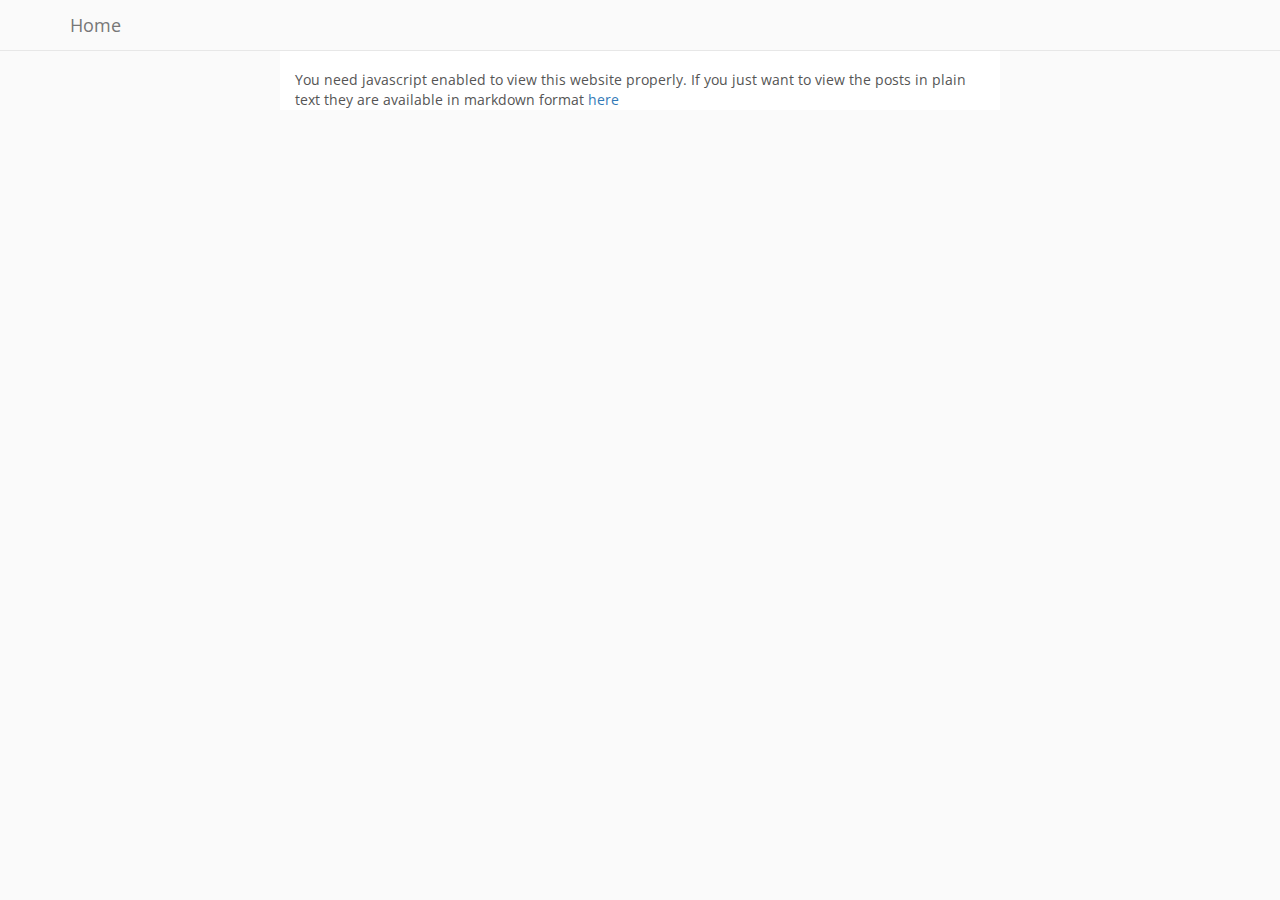
==== index.html @ eefb50ed "Initial code commit" ====
<!DOCTYPE html>
<html lang="en">
  <head>
    <title>Please enable javascript</title>
    <!-- Bootstrap -->
    <link rel="stylesheet" href="//maxcdn.bootstrapcdn.com/bootstrap/3.3.5/css/bootstrap.min.css">
    <link href='//fonts.googleapis.com/css?family=Open+Sans' rel='stylesheet' type='text/css'>
    <link rel="stylesheet" type="text/css" href="/css/style.css">
    <meta name="viewport" content="width=device-width, initial-scale=1">
  </head>
  <body>
    <nav class="navbar navbar-default navbar-fixed-top">
      <div class="container">
        <div class="navbar-header">
          <a class="navbar-brand" href="#">Home</a>
        </div>
      </div>
    </nav>
    <div id="content" class="container">You need javascript enabled to view this website properly. If you just want to view the posts in plain text they are available in markdown format <a href="/posts">here</a></div>
    <!-- jQuery -->
    <script src="//code.jquery.com/jquery-2.1.4.min.js"></script>
    <!-- bootstrap -->
    <script src="//maxcdn.bootstrapcdn.com/bootstrap/3.3.5/js/bootstrap.min.js"></script>
    <!-- markdown compiler https://github.com/chjj/marked/ -->
    <script src="/js/marked.js"></script>
    <!-- md5(d) -->
    <script src="/js/md5.min.js"></script>
    <script src="/js/main.js"></script>
  </body>
</html>
---- css/style.css ----
body {
  color: rgb(85,85,85);
  background-color: rgb(250, 250, 250);
  font-family: 'Open Sans', sans-serif;
  padding-top: 50px;
  padding-bottom: 70px;
}


#content {
  margin: auto;
  background-color: white;
  padding-top: 20px;
  max-width: 720px;
}

#content h1, #home h2 {
  text-align: center;
}

#home img.feature {
  width: 200px;
  height: 200px;
  margin: auto;
  display: block;
  border-radius: 50%;
  box-shadow: 2px 2px 5px #D5D5D5;
}

#home ul {
  list-style: none;
  padding: 0;
  text-align: center;
}

#home > ul {
  display: inline-block;
  width: 32%;
  vertical-align: top;
}

pre {
  overflow-x: auto;
}

pre code {
  overflow-wrap: normal;
  white-space: pre;
}

.navbar-default {
  background-color: inherit;
  border-style: transparent;
}

table, th, td {
  padding: 5px;
  border: 1px solid rgb(85,85,85);
}

@media (max-width: 750px) {
  #home > ul {
    width: 49%;
  }
}

@media (max-width: 450px) {
  #home > ul {
    width: 100%;
  }
}
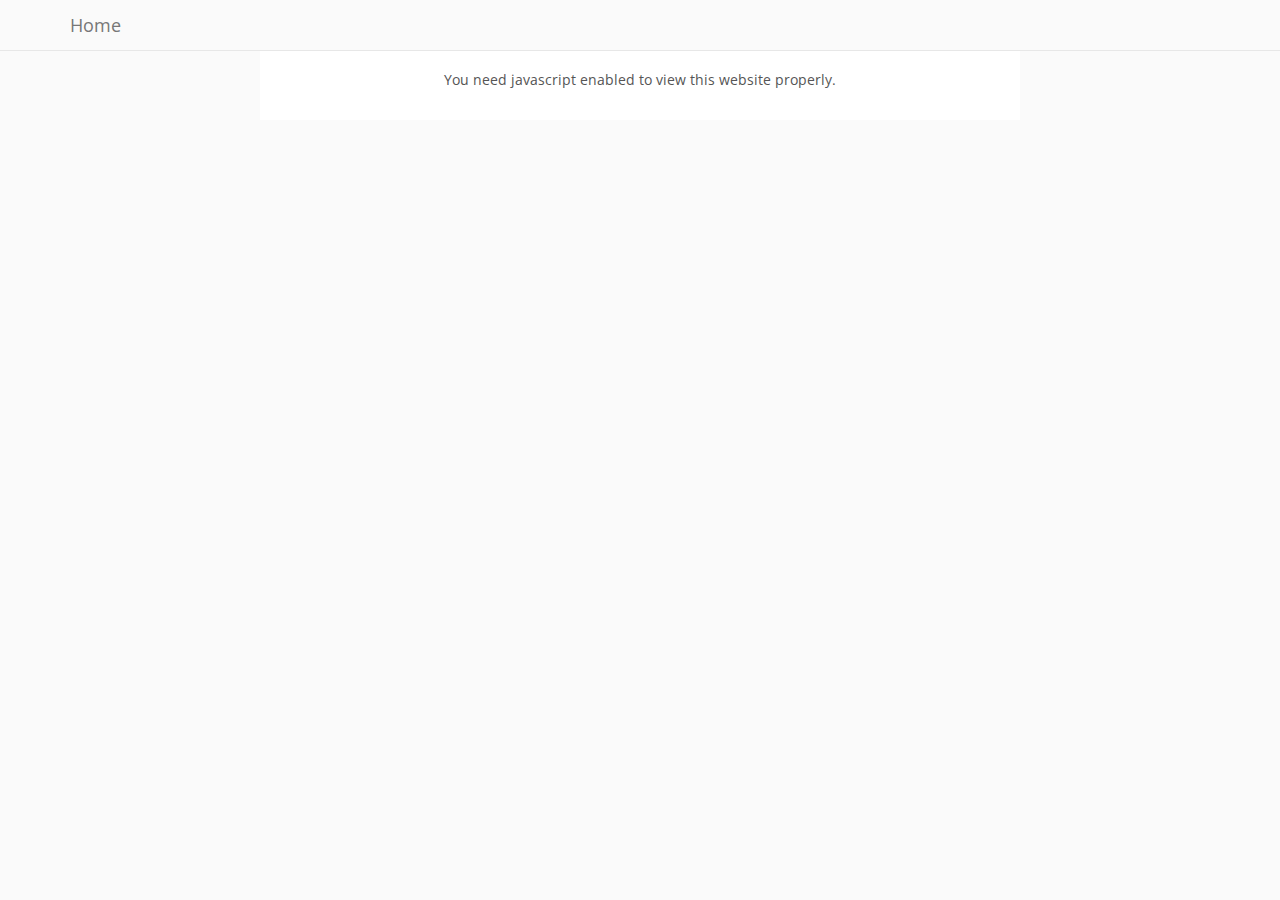
==== commit 0c54b2ce: "updates" ====
--- a/index.html
+++ b/index.html
@@ -16,7 +16,7 @@
         </div>
       </div>
     </nav>
-    <div id="content" class="container">You need javascript enabled to view this website properly. If you just want to view the posts in plain text they are available in markdown format <a href="/posts">here</a></div>
+    <div id="content" class="container" style="text-align: center;padding-bottom: 30px;">You need javascript enabled to view this website properly.</div>
     <!-- jQuery -->
     <script src="//code.jquery.com/jquery-2.1.4.min.js"></script>
     <!-- bootstrap -->
--- a/css/style.css
+++ b/css/style.css
@@ -10,8 +10,8 @@
 #content {
   margin: auto;
   background-color: white;
-  padding-top: 20px;
-  max-width: 720px;
+  padding: 20px;
+  max-width: 760px;
 }
 
 #content h1, #home h2 {
@@ -37,6 +37,10 @@
   display: inline-block;
   width: 32%;
   vertical-align: top;
+}
+
+#home p {
+  padding: 5px 30px 5px 30px;
 }
 
 pre {
